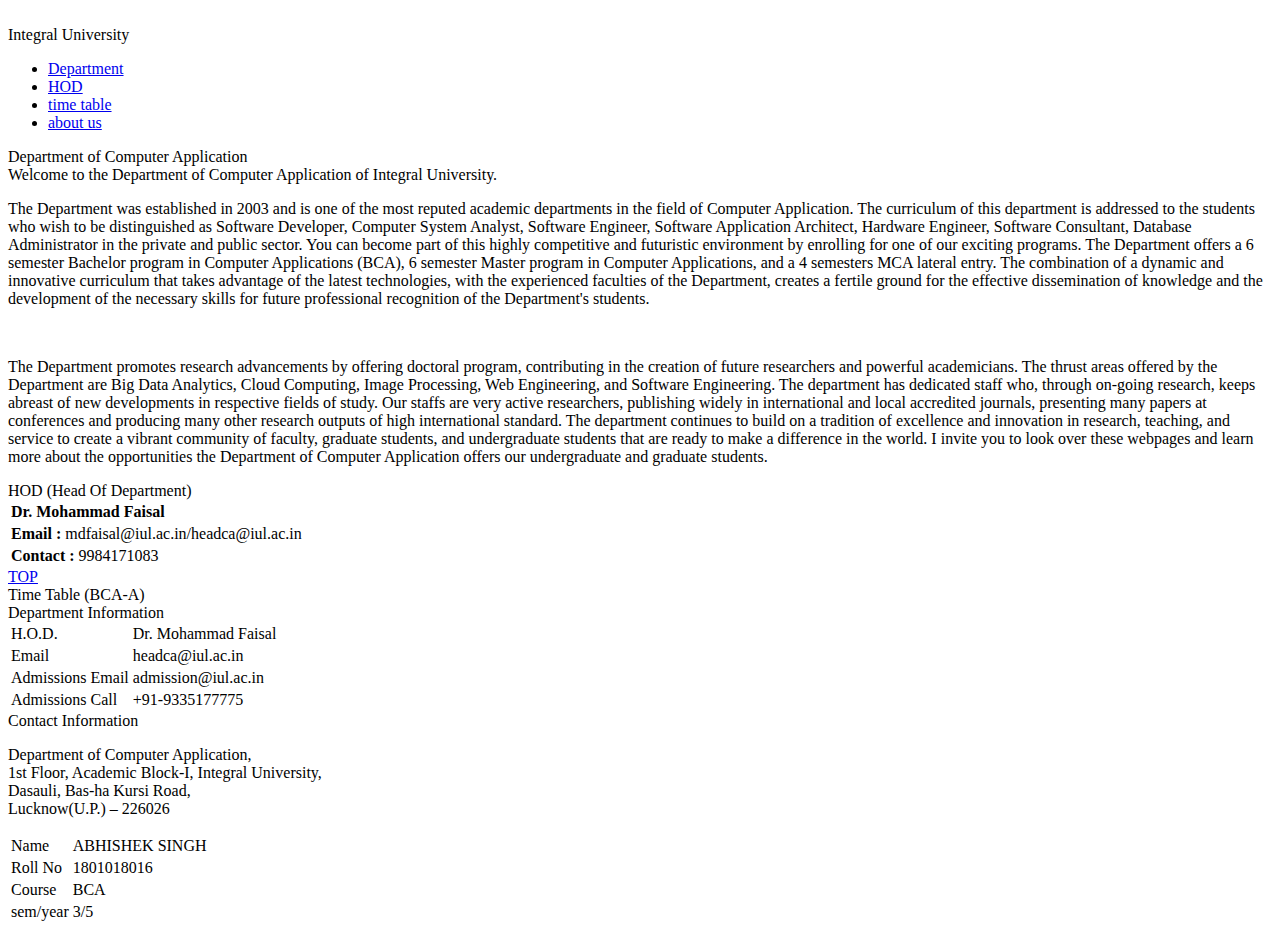
==== index.html @ 124e44ff "Add files via upload" ====
<!DOCTYPE html>
<head>
    <title>CA Department</title>
    <link rel="stylesheet" href="style.css/style.css">
</head>
<body id="body">
    <div class="content">
        <header>
            <div class="imglogo"><a href="https://iul.ac.in/"><img class="imagelogo" src="Integrallogo.png" alt=""></a></div>
            <div id="textlogo">Integral University</div>
        </header>
        <div class="menu">
            <ul class="menubar">
                <li><a href="#department">Department</a></li>
                <li><a href="#hod">HOD</a></li>
                <li><a href="#timetable">time table</a></li>
                <li><a href="#aboutus">about us</a></li>
            </ul>
        </div>
        <div class="branch" id="department">Department of Computer Application</div>
        <div class="overview">
            <div class="box boxhover">
                <div class="deptitle">
                    <span>Welcome to the Department of Computer Application of Integral University.</span>
                </div>
                <div class="deptitlecont">
                    <p>
                        The Department was established in 2003 and is one of the most reputed academic departments
                        in the field of Computer Application. The curriculum of this department is addressed to the
                        students who wish to be distinguished as Software Developer, Computer System Analyst, Software
                        Engineer, Software Application Architect, Hardware Engineer, Software Consultant, Database Administrator
                         in the private and public sector. You can become part of this highly competitive and futuristic environment by enrolling for one of our exciting programs.
                         The Department offers a 6 semester Bachelor program in Computer Applications (BCA), 6 semester Master program in Computer Applications, and a 4 semesters MCA lateral entry.
                         The combination of a dynamic and innovative curriculum that takes advantage of the latest technologies, with the experienced faculties of the Department,
                         creates a fertile ground for the effective dissemination of knowledge and the development of the necessary skills for future professional recognition of the Department's students.
                    </p><br>
                    <p>
                        The Department promotes research advancements by offering doctoral program, contributing in the creation of future researchers and powerful academicians. The thrust areas offered by
                        the Department are Big Data Analytics, Cloud Computing, Image Processing, Web Engineering, and Software Engineering. The department has dedicated staff who, through on-going research,
                        keeps abreast of new developments in respective fields of study. Our staffs are very active researchers, publishing widely in international and local accredited journals, presenting many
                        papers at conferences and producing many other research outputs of high international standard. The department continues to build on a tradition of excellence and innovation in research, teaching,
                        and service to create a vibrant community of faculty, graduate students, and undergraduate students that are ready to make a difference in the world. I invite you to look over these webpages and
                        learn more about the opportunities the Department of Computer Application offers our undergraduate and graduate students.
                    </p>
                </div>
            </div>
            <div class="box hod" id="hod">
                <span class="boxspan">HOD (Head Of Department)</span>
                  <img src="hod.jpg" alt="">
                  <table class="hodtable">
                    <tr><td><b>Dr. Mohammad Faisal</b></td></tr>
                    <tr><td><b>Email :</b> mdfaisal@iul.ac.in/headca@iul.ac.in</td></tr>
                    <tr><td><b>Contact :</b> 9984171083</td></tr>
                  </table>
            </div>
            <a href="#body" id="top">TOP</a>
            <div class="box timet" id="timetable">
                <span class="boxspan">Time Table  (BCA-A)</span>
                <img src="timetable.jpg" class="timetableimg" alt="">
            </div>
            <div class="box aboutus boxhover" id="aboutus">
                <div class="depinfo" id="depinfo">
                    <span class="boxspan">Department Information</span>
                    <table>
                        <tr>
                            <td>H.O.D.</td>
                            <td>Dr. Mohammad Faisal</td>
                        </tr>
                        <tr>
                            <td>Email</td>
                            <td>headca@iul.ac.in</td>
                        </tr>
                        <tr>
                            <td>Admissions Email</td>
                            <td>admission@iul.ac.in</td>
                        </tr>
                        <tr>
                            <td>Admissions Call</td>
                            <td>+91-9335177775</td>
                        </tr>
                    </table>
                </div>
                <div class="depinfo" id="depcont">
                    <span class="boxspan">Contact Information</span>
                    <p>Department of Computer Application, <br>
                        1st Floor, Academic Block-I, Integral University, <br>
                        Dasauli, Bas-ha Kursi Road, <br>
                        Lucknow(U.P.) – 226026</p>
                </div>
            </div>
        </div>
        <footer>
            <div class="footer">
                <table>
                    <tr>
                        <td>Name</td>
                        <td>ABHISHEK SINGH</td>
                    </tr>
                    <tr>
                        <td>Roll No</td>
                        <td>1801018016</td>
                    </tr>
                    <tr>
                        <td>Course</td>
                        <td>BCA</td>
                    </tr>
                    <tr>
                        <td>sem/year</td>
                        <td>3/5</td>
                    </tr>
                   
                </table>
            </div>
        </footer>
    </div>
</body>
</html>


<!-- Name : ABHISHEK SINGH
Roll : 1801018016
Course : BCA  -->
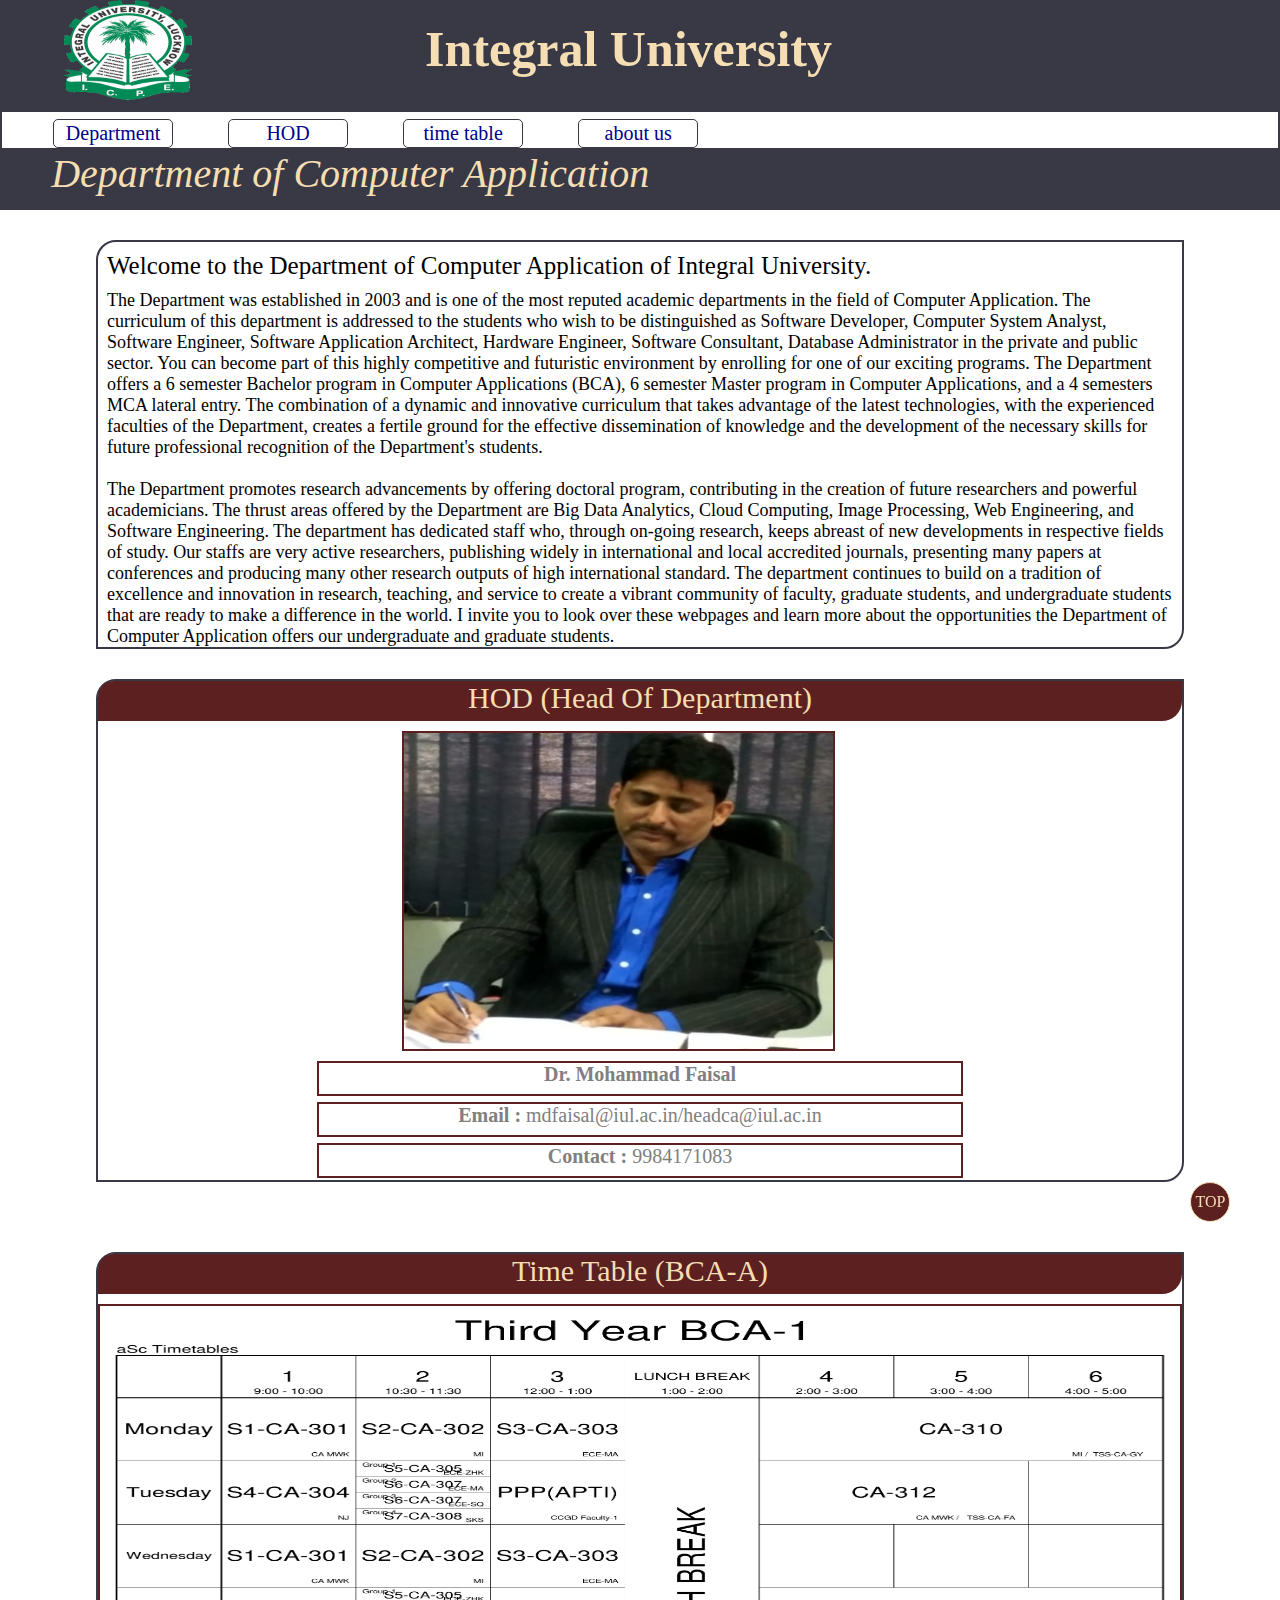
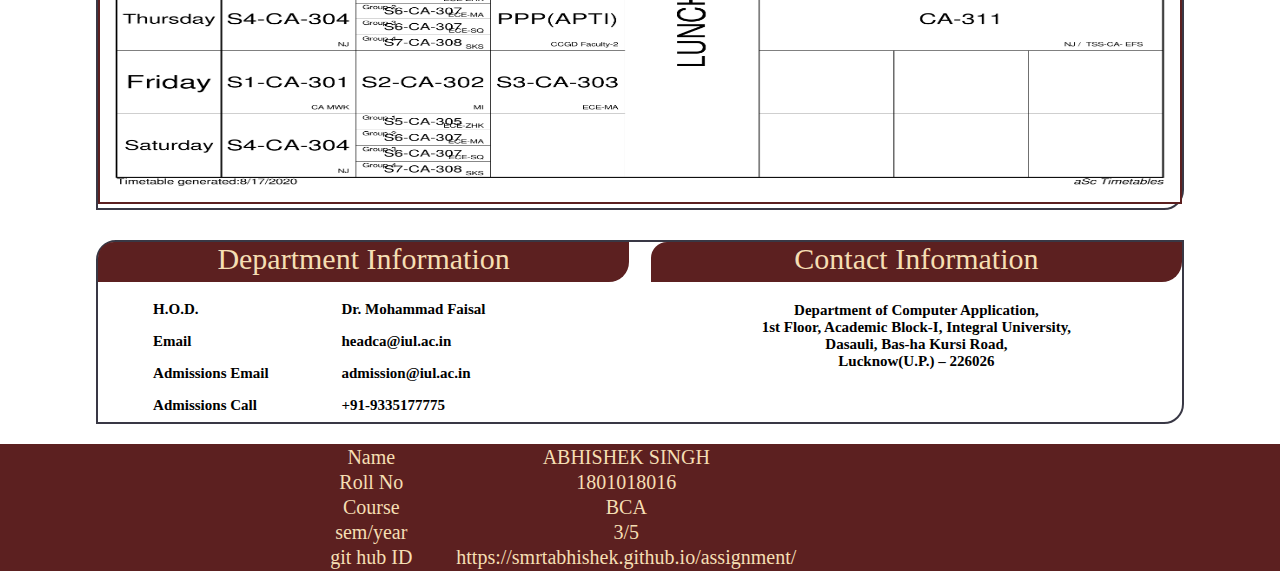
==== commit aa8897d3: "Update index.html" ====
--- a/index.html
+++ b/index.html
@@ -108,6 +108,10 @@
                         <td>sem/year</td>
                         <td>3/5</td>
                     </tr>
+                     <tr>
+                        <td>git hub ID</td>
+                        <td>https://smrtabhishek.github.io/assignment/</td>
+                    </tr>
                    
                 </table>
             </div>
--- a/style.css/style.css
+++ b/style.css/style.css
@@ -0,0 +1,214 @@
+*{
+    margin: 0;
+    padding: 0;
+    box-sizing: border-box;
+    text-decoration: none;
+    user-select: none;
+}
+header{
+    height: 110px;
+    background-color: #393845;
+}
+.imglogo{
+    height: 100px;
+    width: 10%;
+    margin-left: 5%;
+    float: left;
+    }
+.imagelogo{
+    height: 100px;
+    width: 100%;
+}
+#textlogo{
+    float: right;
+    font-size: 50px;
+    font-weight: bold;
+    color: wheat;
+    margin-top: 20px;
+    margin-right: 35%;
+}
+
+                                /* menu  */
+
+.menu{
+    border: 2px solid #393845;
+    height: 40px;
+    padding-top: 7px;
+}
+.menubar li{
+    padding:2px;
+    border-radius: 5px;
+    border: 1px solid #393845;
+    display: inline-block;
+    font-size: 20px;
+    margin-left: 4%;
+    width: 120px;
+    text-align: center;
+}
+.menubar li a{
+    color: darkblue;
+}
+.menubar li:hover,.menubar li a:hover{
+    background-color: #393845;
+    color: wheat;
+    border-radius: 10px 0px 10px 0px;
+}
+ 
+
+.branch{
+    height: 60px;
+    background-color: #393845;
+    color: wheat;
+    font-size: 40px;
+    font-style: italic;
+    padding-left: 4%;
+}
+
+
+                               /* content  */
+
+.box{
+    border: 2px solid #393845;
+    width: 85%;
+    margin-top: 30px;
+    margin-left: 7.5%;
+    border-radius: 20px 0px 20px 0px;
+}
+.boxhover:hover{
+    background-color: #393845;
+    color: wheat;
+    transition-duration: .5s;
+}
+.deptitle{
+    margin-top: 10px;
+}
+.deptitle span{
+    font-size: 25px;
+    display: inline-block;
+    padding-left: 9px;
+}
+.deptitlecont{
+    font-size: 18px;
+    padding-left: 9px;
+    padding-right: 9px;
+    margin-top: 10px;
+}
+
+
+                            /* HOD */
+
+.boxspan{
+    background-color: rgb(92, 32, 32);
+    color: wheat;
+    display: block;
+    height: 40px;
+    font-size: 30px;
+    text-align: center;
+    border-radius: 16px 0px 20px 0px;
+}
+.hod img{
+    border: 2px solid  rgb(92, 32, 32);
+    height: 320px;
+    width: 40%;
+    margin-top: 10px;
+    margin-left: 28%;
+}
+.hodtable{
+    width: 60%;
+    margin-left: 20%;
+}
+.hodtable td{
+    border: 2px solid  rgb(92, 32, 32);
+    margin-top: 4px;
+    display: block;
+    height: 35px;
+    font-size: 20px;
+    color: gray;
+    text-align: center;
+}
+
+
+                            /* time table  */
+
+
+.timetableimg{
+    border: 2px solid  rgb(92, 32, 32);
+    height: 500px;
+    width: 100%;
+    margin-top: 10px;
+}
+
+                        /* about us  */
+
+.depinfo{
+    display: inline-block;
+    width: 49%;
+    text-align: center;
+}
+#depcont{
+    float: right;
+}
+.depinfo table{
+    width: 80%;
+    margin-left: 10%;
+    text-align: left;
+    margin-top: 10px;
+}
+.depinfo table tr{
+    height: 30px;
+    font-size: 15px;
+    font-weight: bold;
+}
+#depcont p{
+    font-size: 15px;
+    font-weight: bold;
+    margin-top: 20px;
+}
+
+                            /* footer  */
+
+footer{
+    background-color:  rgb(92, 32, 32);
+    color: wheat;
+    margin-top: 20px;
+}
+.footer{
+    margin-top: 20px;
+    font-size: 20px;
+}
+.footer table{
+    width: 40%;
+    margin-left: 25%;
+}
+.footer td{
+    text-align: center;
+}
+.wheat{
+    color: wheat;
+}
+
+
+                        /* top button */
+
+#top{
+    height: 40px;
+    width: 40px;
+    color: wheat;
+    background-color: rgb(92, 32, 32);
+    outline: none;
+    border-radius: 100%;
+    position: sticky;
+    top: 90%;
+    margin-left: 93%;
+    display: block;
+    border: 1px solid wheat;
+    text-align: center;
+    padding-top: 10px;
+}
+
+
+
+
+/* Name : ABHISHEK SINGH
+Roll : 1801018016
+Course : BCA */
